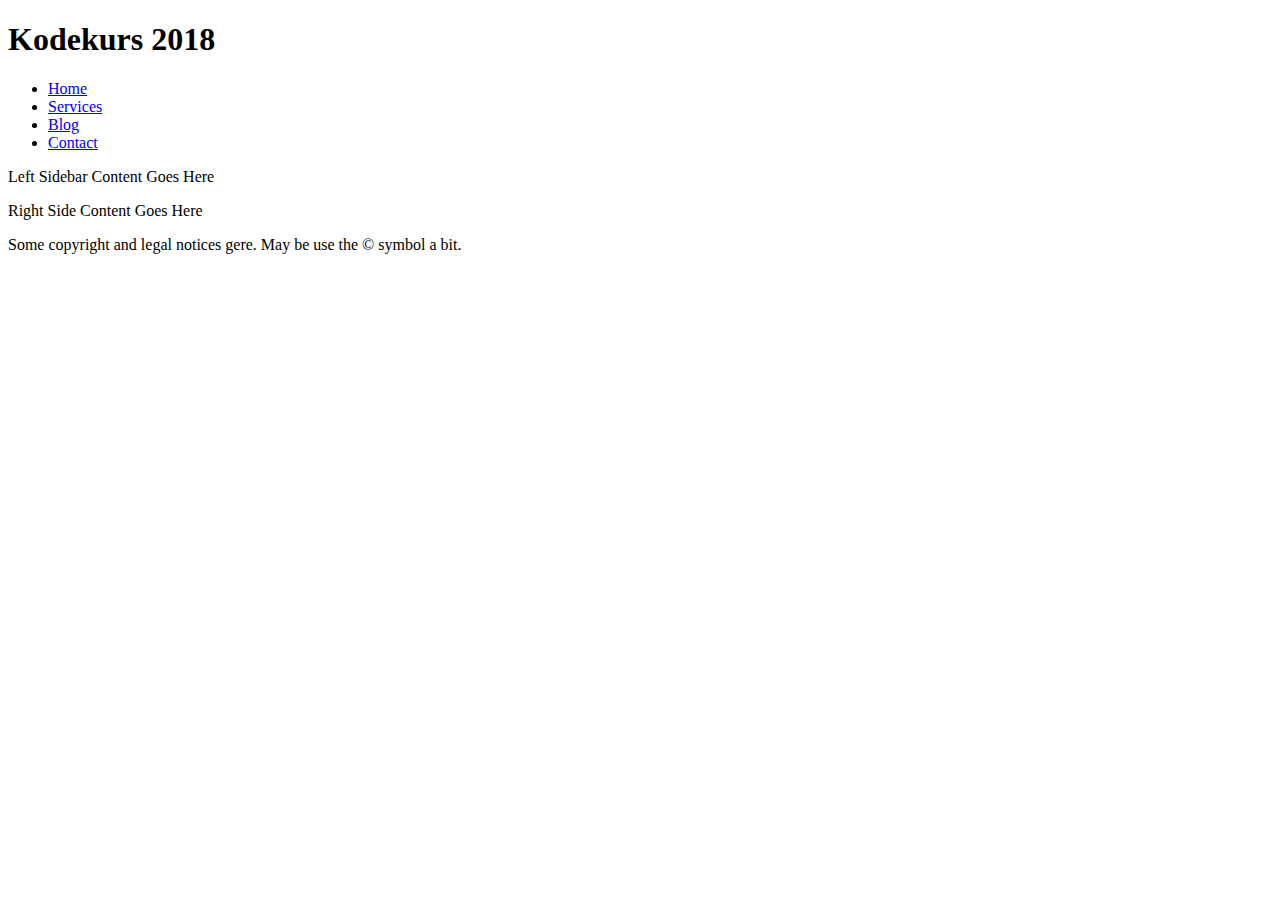
==== index.html @ 9ad6862b "Update index.html" ====
<!DOCTYPE html>
<html lang="en">
  <head>
    <meta charset="utf-8">
  <meta http-equiv="X-UA-Compatible" content="IE=edge,chrome=1">
  <title>Kodekurs 2018</title>
  <meta name="description" content="">
  <meta name="author" content="">
  <meta name="viewport" content="width=device-width; initial-scale=1.0">
  <link rel="shortcut icon" href="/favicon.ico">
  <link rel="apple-touch-icon" href="/apple-touch-icon.png">
  <link rel="stylesheet" href="css/style.css" />
  </head>
  <body>
<div id="wrapper">
  <header id="header">
    <h1>Kodekurs 2018</h1>
    <nav class="navigation">
      <ul>
        <li><a href="#">Home</a></li>
        <li><a href="#">Services</a></li>
        <li><a href="#">Blog</a></li>
        <li><a href="#">Contact</a></li>
      </ul>
    </nav>
  </header>
    <div id="content" class="clearfix">
      <section id="left-sidebar">
        <p>Left Sidebar Content Goes Here</p>
      </section>
             
      <section id="right">
        <p>Right Side Content Goes Here</p>
      </section>
    </div>
         
    <footer>
      <p>Some copyright and legal notices gere. May be use the © symbol a bit.</p>
    </footer>
  </div>
</body>
</html>
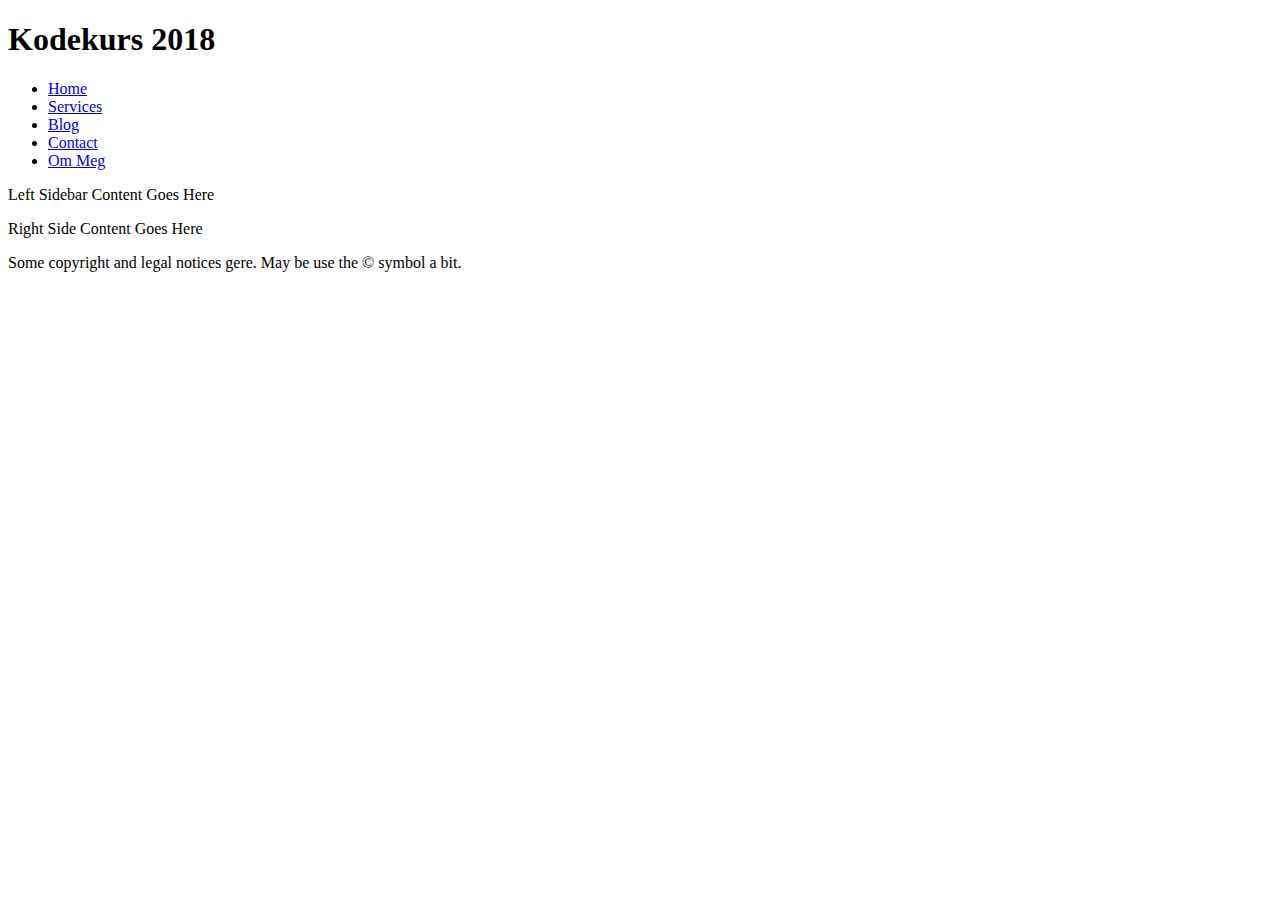
==== commit 4441c4e8: "Update index.html" ====
--- a/index.html
+++ b/index.html
@@ -21,6 +21,7 @@
         <li><a href="#">Services</a></li>
         <li><a href="#">Blog</a></li>
         <li><a href="#">Contact</a></li>
+        <li><a href="#">Om Meg</a></li>
       </ul>
     </nav>
   </header>
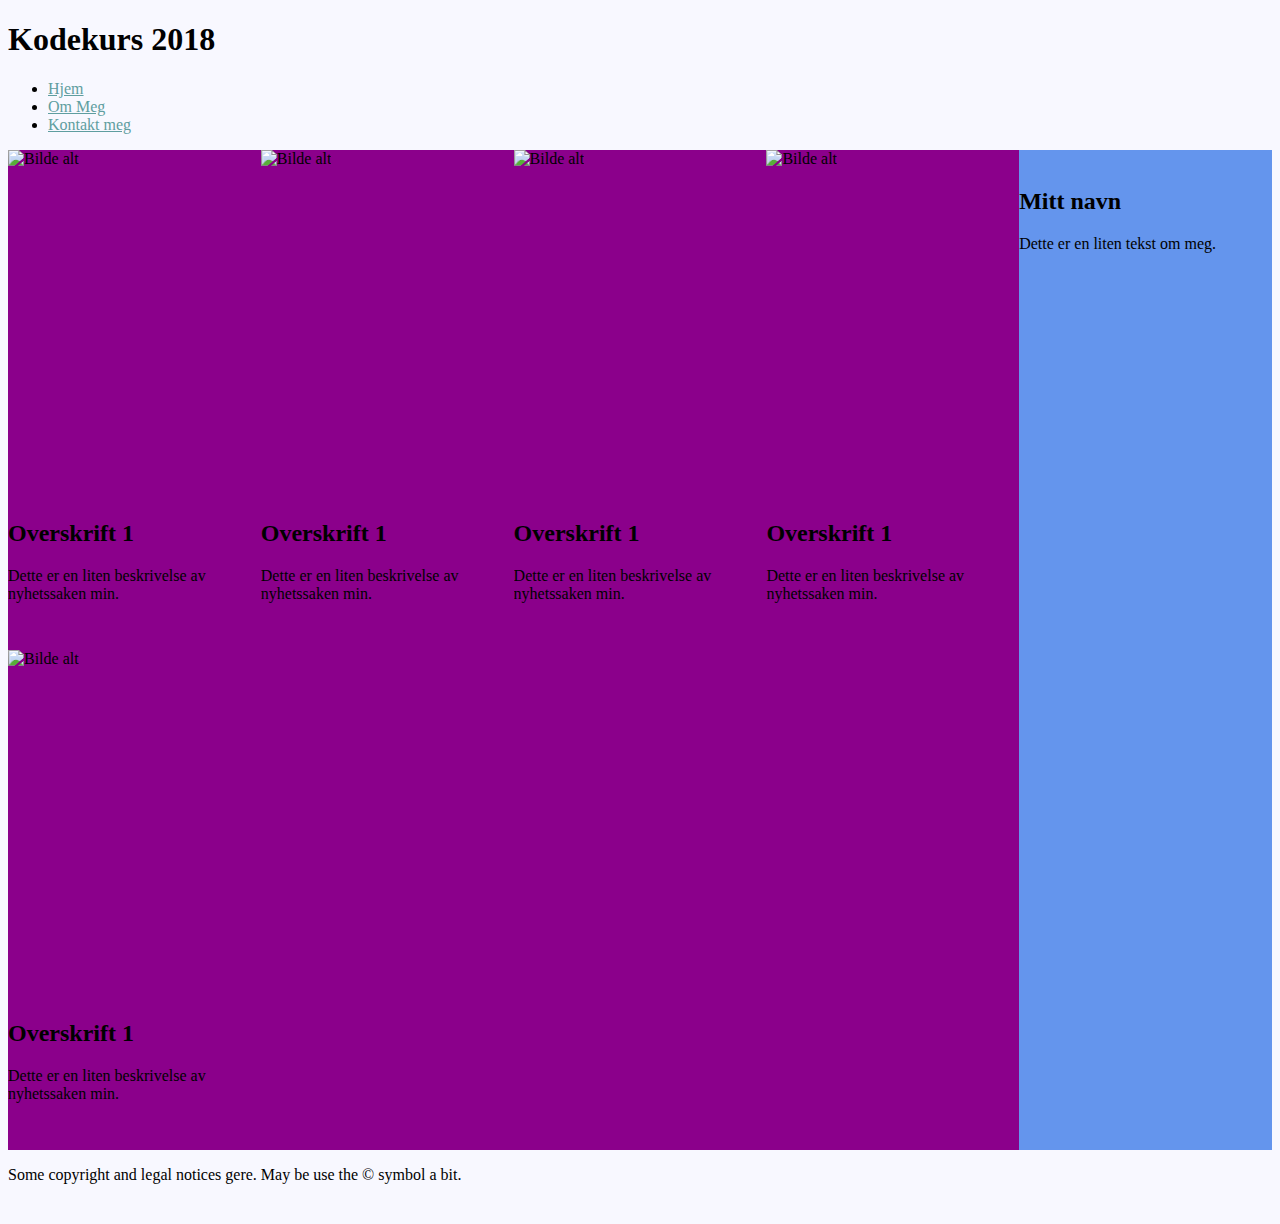
==== commit bde6ae15: "Litt innhold. Men vi må se på hvordan vi legger opp css" ====
--- a/index.html
+++ b/index.html
@@ -1,43 +1,92 @@
 <!DOCTYPE html>
-<html lang="en">
-  <head>
+<html lang="no">
+<head>
     <meta charset="utf-8">
-  <meta http-equiv="X-UA-Compatible" content="IE=edge,chrome=1">
-  <title>Kodekurs 2018</title>
-  <meta name="description" content="">
-  <meta name="author" content="">
-  <meta name="viewport" content="width=device-width; initial-scale=1.0">
-  <link rel="shortcut icon" href="/favicon.ico">
-  <link rel="apple-touch-icon" href="/apple-touch-icon.png">
-  <link rel="stylesheet" href="css/style.css" />
-  </head>
-  <body>
-<div id="wrapper">
-  <header id="header">
-    <h1>Kodekurs 2018</h1>
-    <nav class="navigation">
-      <ul>
-        <li><a href="#">Home</a></li>
-        <li><a href="#">Services</a></li>
-        <li><a href="#">Blog</a></li>
-        <li><a href="#">Contact</a></li>
-        <li><a href="#">Om Meg</a></li>
-      </ul>
-    </nav>
-  </header>
-    <div id="content" class="clearfix">
-      <section id="left-sidebar">
-        <p>Left Sidebar Content Goes Here</p>
-      </section>
-             
-      <section id="right">
-        <p>Right Side Content Goes Here</p>
-      </section>
+    <meta http-equiv="X-UA-Compatible" content="IE=edge,chrome=1">
+    <title>Kodekurs 2018</title>
+    <meta name="description" content="">
+    <meta name="author" content="">
+    <meta name="viewport" content="width=device-width; initial-scale=1.0">
+    <link rel="shortcut icon" href="/favicon.ico">
+    <link rel="apple-touch-icon" href="/apple-touch-icon.png">
+    <link rel="stylesheet" href="css/style.css"/>
+</head>
+<body>
+<div id="hele-siden">
+    <div id="toppen">
+        <h1>Kodekurs 2018</h1>
+        <div id="hovedmeny">
+            <ul>
+                <li><a href="#">Hjem</a></li>
+                <li><a href="#">Om Meg</a></li>
+                <li><a href="#">Kontakt meg</a></li>
+            </ul>
+        </div>
     </div>
-         
-    <footer>
-      <p>Some copyright and legal notices gere. May be use the © symbol a bit.</p>
-    </footer>
-  </div>
+    <div id="innholdet" class="clearfix">
+        <div id="nyhetene">
+
+            <div class="en-nyhet">
+                <div class="en-nyhet-bilde">
+                    <img src="https://s-media-cache-ak0.pinimg.com/originals/83/a4/ee/83a4ee4daebfa4fdc90904f57fac649d.jpg" alt="Bilde alt" title="Bilde title"/>
+                </div>
+                <h2 class="en-nyhet-overskrift">Overskrift 1</h2>
+                <p class="en-nyhet-beskrivelse">
+                    Dette er en liten beskrivelse av nyhetssaken min.
+                </p>
+            </div>
+            <div class="en-nyhet">
+                <div class="en-nyhet-bilde">
+                    <img src="https://78.media.tumblr.com/1c52a71982fdb97bb8958bb59cceae0b/tumblr_inline_nl9nzq2BHs1tq5c7x.jpg" alt="Bilde alt" title="Bilde title"/>
+                </div>
+                <h2 class="en-nyhet-overskrift">Overskrift 1</h2>
+                <p class="en-nyhet-beskrivelse">
+                    Dette er en liten beskrivelse av nyhetssaken min.
+                </p>
+            </div>
+            <div class="en-nyhet">
+                <div class="en-nyhet-bilde">
+                    <img src="http://mattdturner.com/wordpress/wp-content/uploads/2011/04/imagesbug_20vs_20feature_small.jpg" alt="Bilde alt" title="Bilde title"/>
+                </div>
+                <h2 class="en-nyhet-overskrift">Overskrift 1</h2>
+                <p class="en-nyhet-beskrivelse">
+                    Dette er en liten beskrivelse av nyhetssaken min.
+                </p>
+            </div>
+            <div class="en-nyhet">
+                <div class="en-nyhet-bilde">
+                    <img src="https://encrypted-tbn0.gstatic.com/images?q=tbn:ANd9GcSPOSNooPS2lNI3Z3nG1CLDDhaWEF7pirDdHW-kTQ-57hIG3nZv" alt="Bilde alt" title="Bilde title"/>
+                </div>
+                <h2 class="en-nyhet-overskrift">Overskrift 1</h2>
+                <p class="en-nyhet-beskrivelse">
+                    Dette er en liten beskrivelse av nyhetssaken min.
+                </p>
+            </div>
+            <div class="en-nyhet">
+                <div class="en-nyhet-bilde">
+                    <img src="https://digitalsynopsis.com/wp-content/uploads/2015/03/web-designer-developer-jokes-humour-funny-41.jpg" alt="Bilde alt" title="Bilde title"/>
+                </div>
+                <h2 class="en-nyhet-overskrift">Overskrift 1</h2>
+                <p class="en-nyhet-beskrivelse">
+                    Dette er en liten beskrivelse av nyhetssaken min.
+                </p>
+            </div>
+
+        </div>
+
+        <div id="hoyre-side">
+            <div class="min-profil-mini">
+                <img src="">
+                <h2>Mitt navn</h2>
+                <p>Dette er en liten tekst om meg.</p>
+            </div>
+        </div>
+    </div>
+
+    <div id="bunnen">
+        <p>Some copyright and legal notices gere. May be use the © symbol a bit.</p>
+    </div>
+
+</div>
 </body>
 </html>
--- a/css/style.css
+++ b/css/style.css
@@ -0,0 +1,76 @@
+body{
+    background: ghostwhite;
+}
+p{
+    color: black;
+}
+h1, h2, h3{
+    color: black;
+}
+
+a{
+    color: cadetblue;
+}
+a:hover{
+    color: crimson;
+}
+#hele-siden{
+    width: 100%;
+}
+#toppen{
+
+}
+#hovedmeny{
+
+}
+#innholdet{
+    width: 100%;
+    height: 100%;
+    /**
+    Burde vi lære de om flex eller float og width?
+    ***/
+    display: flex;
+    flex-direction: row;
+    justify-content: space-around;
+}
+#nyhetene{
+    flex: 4;
+
+    display: flex;
+    flex-wrap: wrap;
+    align-items: stretch;
+    align-content: flex-start;
+    /*width: 80%;*/
+    background-color: darkmagenta;
+}
+.en-nyhet{
+    width: 25%;
+    height: 500px;
+    overflow:hidden;
+}
+.en-nyhet-bilde{
+    width: 100%;
+    height: 350px;
+    overflow:hidden;
+}
+.en-nyhet img{
+    width: 100%;
+    height: auto;
+}
+.en-nyhet-overskrift{
+
+}
+.en-nyhet-beskrivelse{
+
+}
+#hoyre-side{
+    flex: 1;
+    /*width: 20%;*/
+    background-color: cornflowerblue;
+}
+.min-profil-mini{
+
+}
+#bunnen{
+    height: 50px;
+}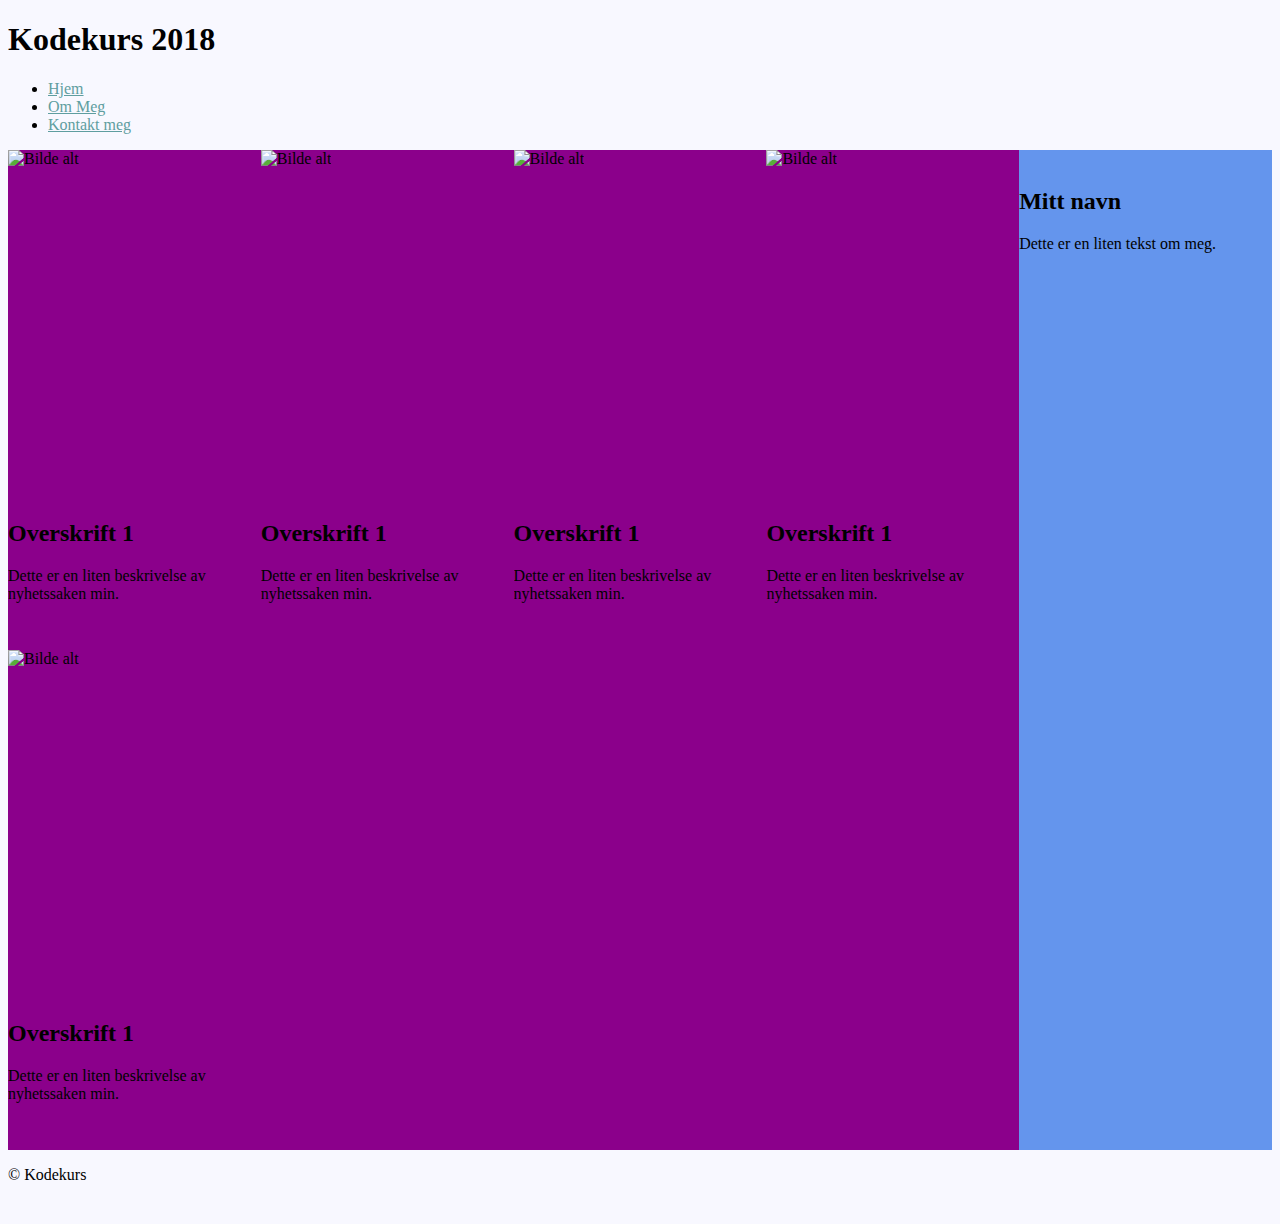
==== commit e14c35a6: "Endret litt klassenavn og slik" ====
--- a/index.html
+++ b/index.html
@@ -12,7 +12,6 @@
     <link rel="stylesheet" href="css/style.css"/>
 </head>
 <body>
-<div id="hele-siden">
     <div id="toppen">
         <h1>Kodekurs 2018</h1>
         <div id="hovedmeny">
@@ -27,47 +26,51 @@
         <div id="nyhetene">
 
             <div class="en-nyhet">
-                <div class="en-nyhet-bilde">
+                <div class="bilde">
                     <img src="https://s-media-cache-ak0.pinimg.com/originals/83/a4/ee/83a4ee4daebfa4fdc90904f57fac649d.jpg" alt="Bilde alt" title="Bilde title"/>
                 </div>
-                <h2 class="en-nyhet-overskrift">Overskrift 1</h2>
-                <p class="en-nyhet-beskrivelse">
+                <h2 class="overskrift">Overskrift 1</h2>
+                <p class="beskrivelse">
                     Dette er en liten beskrivelse av nyhetssaken min.
                 </p>
             </div>
+
             <div class="en-nyhet">
-                <div class="en-nyhet-bilde">
+                <div class="bilde">
                     <img src="https://78.media.tumblr.com/1c52a71982fdb97bb8958bb59cceae0b/tumblr_inline_nl9nzq2BHs1tq5c7x.jpg" alt="Bilde alt" title="Bilde title"/>
                 </div>
-                <h2 class="en-nyhet-overskrift">Overskrift 1</h2>
-                <p class="en-nyhet-beskrivelse">
+                <h2 class="overskrift">Overskrift 1</h2>
+                <p class="beskrivelse">
                     Dette er en liten beskrivelse av nyhetssaken min.
                 </p>
             </div>
+
             <div class="en-nyhet">
-                <div class="en-nyhet-bilde">
+                <div class="bilde">
                     <img src="http://mattdturner.com/wordpress/wp-content/uploads/2011/04/imagesbug_20vs_20feature_small.jpg" alt="Bilde alt" title="Bilde title"/>
                 </div>
-                <h2 class="en-nyhet-overskrift">Overskrift 1</h2>
-                <p class="en-nyhet-beskrivelse">
+                <h2 class="overskrift">Overskrift 1</h2>
+                <p class="beskrivelse">
                     Dette er en liten beskrivelse av nyhetssaken min.
                 </p>
             </div>
+
             <div class="en-nyhet">
-                <div class="en-nyhet-bilde">
+                <div class="bilde">
                     <img src="https://encrypted-tbn0.gstatic.com/images?q=tbn:ANd9GcSPOSNooPS2lNI3Z3nG1CLDDhaWEF7pirDdHW-kTQ-57hIG3nZv" alt="Bilde alt" title="Bilde title"/>
                 </div>
-                <h2 class="en-nyhet-overskrift">Overskrift 1</h2>
-                <p class="en-nyhet-beskrivelse">
+                <h2 class="overskrift">Overskrift 1</h2>
+                <p class="beskrivelse">
                     Dette er en liten beskrivelse av nyhetssaken min.
                 </p>
             </div>
+
             <div class="en-nyhet">
-                <div class="en-nyhet-bilde">
+                <div class="bilde">
                     <img src="https://digitalsynopsis.com/wp-content/uploads/2015/03/web-designer-developer-jokes-humour-funny-41.jpg" alt="Bilde alt" title="Bilde title"/>
                 </div>
-                <h2 class="en-nyhet-overskrift">Overskrift 1</h2>
-                <p class="en-nyhet-beskrivelse">
+                <h2 class="overskrift">Overskrift 1</h2>
+                <p class="beskrivelse">
                     Dette er en liten beskrivelse av nyhetssaken min.
                 </p>
             </div>
@@ -83,10 +86,9 @@
         </div>
     </div>
 
-    <div id="bunnen">
-        <p>Some copyright and legal notices gere. May be use the © symbol a bit.</p>
+    <div id="footer">
+        <p> © Kodekurs</p>
     </div>
 
-</div>
 </body>
 </html>
--- a/css/style.css
+++ b/css/style.css
@@ -13,9 +13,6 @@
 }
 a:hover{
     color: crimson;
-}
-#hele-siden{
-    width: 100%;
 }
 #toppen{
 
@@ -48,19 +45,19 @@
     height: 500px;
     overflow:hidden;
 }
-.en-nyhet-bilde{
+.en-nyhet .bilde{
     width: 100%;
     height: 350px;
     overflow:hidden;
 }
-.en-nyhet img{
+.en-nyhet .bilde img{
     width: 100%;
     height: auto;
 }
-.en-nyhet-overskrift{
+.en-nyhet .overskrift{
 
 }
-.en-nyhet-beskrivelse{
+.en-nyhet .beskrivelse{
 
 }
 #hoyre-side{
@@ -71,6 +68,6 @@
 .min-profil-mini{
 
 }
-#bunnen{
+#footer{
     height: 50px;
 }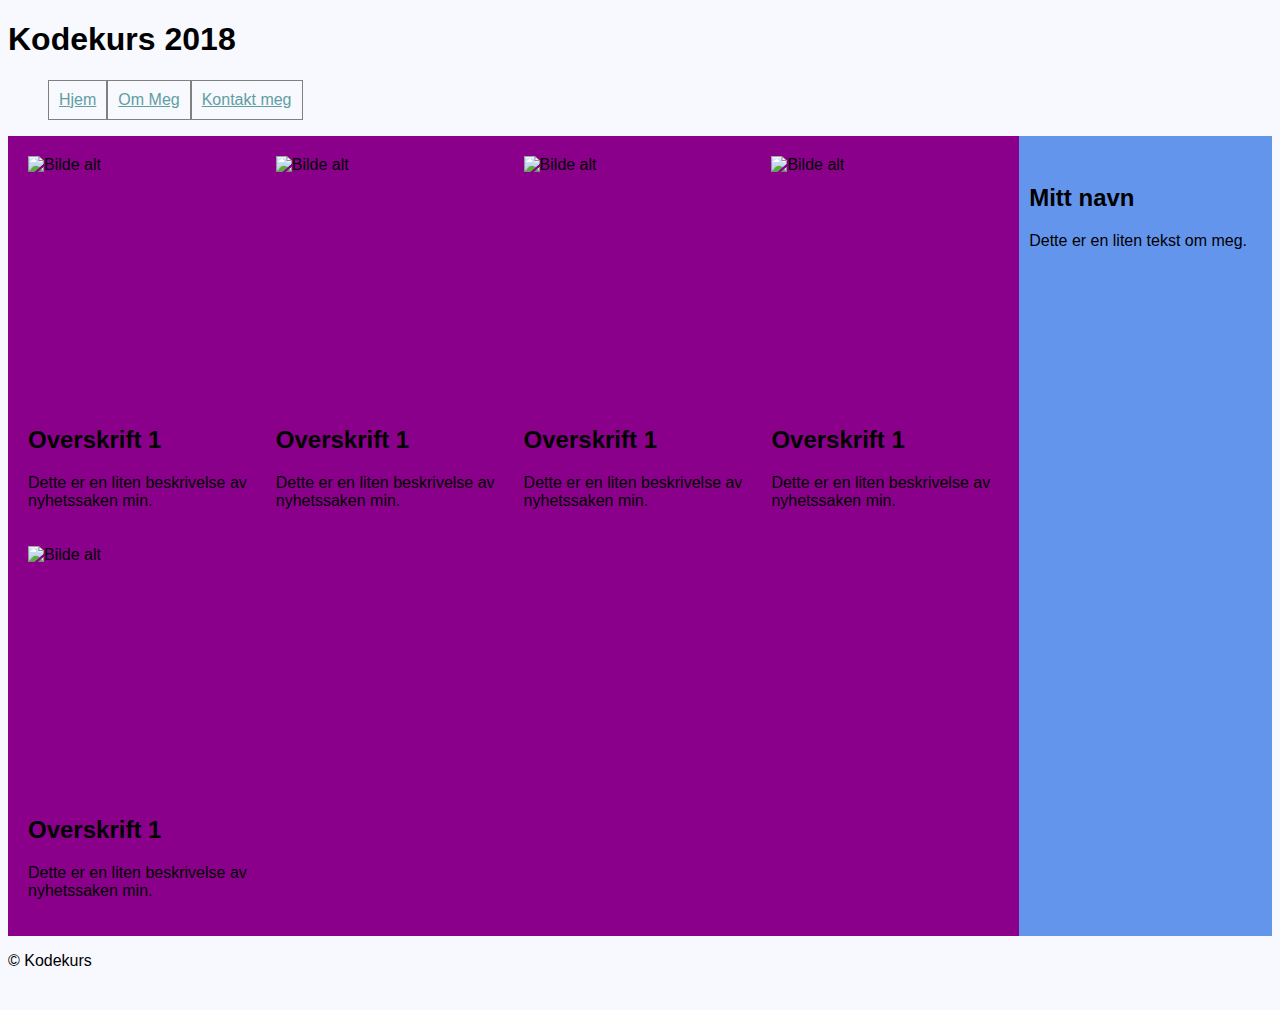
==== commit 1f13ebb2: "La til mulighet for bruk av padding sammen med definert bredde (box-sizing) og diverse flex" ====
--- a/index.html
+++ b/index.html
@@ -7,12 +7,10 @@
     <meta name="description" content="">
     <meta name="author" content="">
     <meta name="viewport" content="width=device-width; initial-scale=1.0">
-    <link rel="shortcut icon" href="/favicon.ico">
-    <link rel="apple-touch-icon" href="/apple-touch-icon.png">
     <link rel="stylesheet" href="css/style.css"/>
 </head>
 <body>
-    <div id="toppen">
+    <div id="header">
         <h1>Kodekurs 2018</h1>
         <div id="hovedmeny">
             <ul>
--- a/css/style.css
+++ b/css/style.css
@@ -1,5 +1,6 @@
 body{
     background: ghostwhite;
+    font-family: "Arial";
 }
 p{
     color: black;
@@ -14,12 +15,37 @@
 a:hover{
     color: crimson;
 }
-#toppen{
+
+div {
+    box-sizing: border-box;
+}
+
+#header{
 
 }
 #hovedmeny{
 
 }
+
+#hovedmeny ul {
+    display: flex;
+    flex-direction: row;
+}
+
+#hovedmeny ul li {
+    display: flex;
+}
+
+#hovedmeny ul li a{
+    padding: 10px;
+    border: 1px solid grey;
+}
+
+#hovedmeny ul li a:hover {
+    background-color: grey;
+    color: white;
+}
+
 #innholdet{
     width: 100%;
     height: 100%;
@@ -31,24 +57,21 @@
     justify-content: space-around;
 }
 #nyhetene{
-    flex: 4;
-
+    flex: 0 0 80%;
     display: flex;
     flex-wrap: wrap;
-    align-items: stretch;
-    align-content: flex-start;
-    /*width: 80%;*/
     background-color: darkmagenta;
+    padding: 10px;
 }
 .en-nyhet{
+    overflow:hidden;
+    padding: 10px;
+    flex: 0 0 25%;
     width: 25%;
-    height: 500px;
-    overflow:hidden;
 }
 .en-nyhet .bilde{
     width: 100%;
-    height: 350px;
-    overflow:hidden;
+    height: 250px;
 }
 .en-nyhet .bilde img{
     width: 100%;
@@ -62,8 +85,8 @@
 }
 #hoyre-side{
     flex: 1;
-    /*width: 20%;*/
     background-color: cornflowerblue;
+    padding: 10px;
 }
 .min-profil-mini{
 
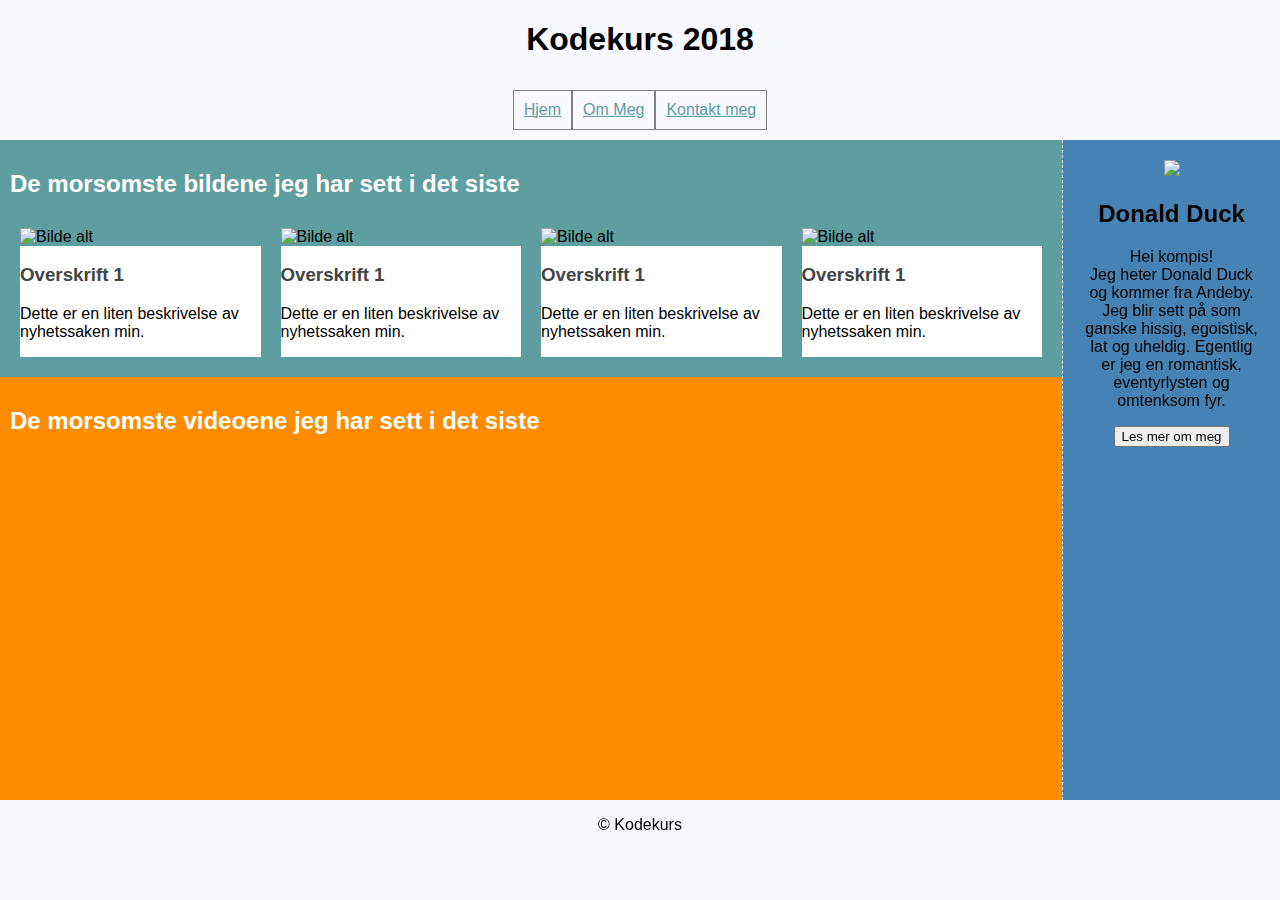
==== commit c40847c2: "Endringer i html og css" ====
--- a/index.html
+++ b/index.html
@@ -10,6 +10,7 @@
     <link rel="stylesheet" href="css/style.css"/>
 </head>
 <body>
+    <!-- Header -->
     <div id="header">
         <h1>Kodekurs 2018</h1>
         <div id="hovedmeny">
@@ -20,70 +21,97 @@
             </ul>
         </div>
     </div>
+
+    <!-- Innholdet -->
     <div id="innholdet" class="clearfix">
-        <div id="nyhetene">
+        <!-- Venstre side -->
+        <div id="venstre-side">
+            <!-- Bilder -->
+            <div class="seksjon blaa">
+                <h2>De morsomste bildene jeg har sett i det siste</h2>
+                <div class="innholdsblokk">
+                    <div class="en-nyhet">
+                        <div class="bilde">
+                            <img src="https://s-media-cache-ak0.pinimg.com/originals/83/a4/ee/83a4ee4daebfa4fdc90904f57fac649d.jpg" alt="Bilde alt" title="Bilde title"/>
+                        </div>
+                        <div class="beskrivelse">
+                            <h3 class="overskrift">Overskrift 1</h3>
+                            <p class="kort-tekst">
+                                Dette er en liten beskrivelse av nyhetssaken min.
+                            </p>
+                        </div>
+                    </div>
 
-            <div class="en-nyhet">
-                <div class="bilde">
-                    <img src="https://s-media-cache-ak0.pinimg.com/originals/83/a4/ee/83a4ee4daebfa4fdc90904f57fac649d.jpg" alt="Bilde alt" title="Bilde title"/>
+                    <div class="en-nyhet">
+                        <div class="bilde">
+                            <img src="https://78.media.tumblr.com/1c52a71982fdb97bb8958bb59cceae0b/tumblr_inline_nl9nzq2BHs1tq5c7x.jpg" alt="Bilde alt" title="Bilde title"/>
+                        </div>
+                        <div class="beskrivelse">
+                            <h3 class="overskrift">Overskrift 1</h3>
+                            <p class="kort-tekst">
+                                Dette er en liten beskrivelse av nyhetssaken min.
+                            </p>
+                        </div>
+                    </div>
+
+                    <div class="en-nyhet">
+                        <div class="bilde">
+                            <img src="http://mattdturner.com/wordpress/wp-content/uploads/2011/04/imagesbug_20vs_20feature_small.jpg" alt="Bilde alt" title="Bilde title"/>
+                        </div>
+                        <div class="beskrivelse">
+                            <h3 class="overskrift">Overskrift 1</h3>
+                            <p class="kort-tekst">
+                                Dette er en liten beskrivelse av nyhetssaken min.
+                            </p>
+                        </div>
+                    </div>
+
+                    <div class="en-nyhet">
+                        <div class="bilde">
+                            <img src="https://encrypted-tbn0.gstatic.com/images?q=tbn:ANd9GcSPOSNooPS2lNI3Z3nG1CLDDhaWEF7pirDdHW-kTQ-57hIG3nZv" alt="Bilde alt" title="Bilde title"/>
+                        </div>
+                        <div class="beskrivelse">
+                            <h3 class="overskrift">Overskrift 1</h3>
+                            <p class="kort-tekst">
+                                Dette er en liten beskrivelse av nyhetssaken min.
+                            </p>
+                        </div>
+                    </div>
                 </div>
-                <h2 class="overskrift">Overskrift 1</h2>
-                <p class="beskrivelse">
-                    Dette er en liten beskrivelse av nyhetssaken min.
-                </p>
             </div>
+            <!-- Videoer -->
+            <div class="seksjon oransj">
+                <h2>De morsomste videoene jeg har sett i det siste</h2>
+                <div class="innholdsblokk">
+                    <div class="en-nyhet">
+                        <iframe width="560" height="315" src="https://www.youtube.com/embed/i23aUei_7ig?showinfo=0" frameborder="0" allow="autoplay; encrypted-media" allowfullscreen></iframe>
+                    </div>
 
-            <div class="en-nyhet">
-                <div class="bilde">
-                    <img src="https://78.media.tumblr.com/1c52a71982fdb97bb8958bb59cceae0b/tumblr_inline_nl9nzq2BHs1tq5c7x.jpg" alt="Bilde alt" title="Bilde title"/>
+                    <div class="en-nyhet">
+                        <iframe width="560" height="315" src="https://www.youtube.com/embed/J0Eo-6N0-nU?showinfo=0" frameborder="0" allow="autoplay; encrypted-media" allowfullscreen></iframe>
+                    </div>
+
+                    <div class="en-nyhet">
+                        <iframe width="560" height="315" src="https://www.youtube.com/embed/OryL0tCekEU?showinfo=0" frameborder="0" allow="autoplay; encrypted-media" allowfullscreen></iframe>
+                    </div>
+
+                    <div class="en-nyhet">
+                        <iframe width="560" height="315" src="https://www.youtube.com/embed/hY7m5jjJ9mM?showinfo=0" frameborder="0" allow="autoplay; encrypted-media" allowfullscreen></iframe>
+                    </div>
                 </div>
-                <h2 class="overskrift">Overskrift 1</h2>
-                <p class="beskrivelse">
-                    Dette er en liten beskrivelse av nyhetssaken min.
-                </p>
             </div>
-
-            <div class="en-nyhet">
-                <div class="bilde">
-                    <img src="http://mattdturner.com/wordpress/wp-content/uploads/2011/04/imagesbug_20vs_20feature_small.jpg" alt="Bilde alt" title="Bilde title"/>
-                </div>
-                <h2 class="overskrift">Overskrift 1</h2>
-                <p class="beskrivelse">
-                    Dette er en liten beskrivelse av nyhetssaken min.
-                </p>
-            </div>
-
-            <div class="en-nyhet">
-                <div class="bilde">
-                    <img src="https://encrypted-tbn0.gstatic.com/images?q=tbn:ANd9GcSPOSNooPS2lNI3Z3nG1CLDDhaWEF7pirDdHW-kTQ-57hIG3nZv" alt="Bilde alt" title="Bilde title"/>
-                </div>
-                <h2 class="overskrift">Overskrift 1</h2>
-                <p class="beskrivelse">
-                    Dette er en liten beskrivelse av nyhetssaken min.
-                </p>
-            </div>
-
-            <div class="en-nyhet">
-                <div class="bilde">
-                    <img src="https://digitalsynopsis.com/wp-content/uploads/2015/03/web-designer-developer-jokes-humour-funny-41.jpg" alt="Bilde alt" title="Bilde title"/>
-                </div>
-                <h2 class="overskrift">Overskrift 1</h2>
-                <p class="beskrivelse">
-                    Dette er en liten beskrivelse av nyhetssaken min.
-                </p>
-            </div>
-
         </div>
-
+        <!-- Høyre side -->
         <div id="hoyre-side">
             <div class="min-profil-mini">
-                <img src="">
-                <h2>Mitt navn</h2>
-                <p>Dette er en liten tekst om meg.</p>
+                <img src="https://www.hials.no/var/hials.no/storage/images/users/kontaktpersoner/donald-duck/2657-5-nor-NO/Donald-Duck_contact2.png">
+                <h2>Donald Duck</h2>
+                <p>Hei kompis!<br/>Jeg heter Donald Duck og kommer fra Andeby.<br/>Jeg blir sett på som ganske hissig, egoistisk, lat og uheldig. Egentlig er jeg en romantisk, eventyrlysten og omtenksom fyr.</p>
+                <button>Les mer om meg</button>
             </div>
         </div>
     </div>
-
+    <!-- Footer -->
     <div id="footer">
         <p> © Kodekurs</p>
     </div>
--- a/css/style.css
+++ b/css/style.css
@@ -1,6 +1,8 @@
 body{
     background: ghostwhite;
     font-family: "Arial";
+    margin: 0px;
+
 }
 p{
     color: black;
@@ -17,19 +19,25 @@
 }
 
 div {
-    box-sizing: border-box;
+    box-sizing: border-box; /** padding and border er inkludert i div'ens bredde og høyde **/
 }
 
+/** HEADER og MENY **/
 #header{
-
+    text-align: center; /** Midtstiller teksten **/
+    width: 100%; /** Diven skal bruke 100% (hele) bredden**/
 }
 #hovedmeny{
-
+    display: flex; /** Layouten skal være flex. **/
+    justify-content: center; /** Setter innholdet i div'en i midten horisontalt (bortover)**/
+    align-content: center; /** Setter innholdet i div'en i midten vertikalt (oppover) **/
 }
 
 #hovedmeny ul {
-    display: flex;
-    flex-direction: row;
+    margin: 10px 0; /** Luft rundt boksen skal være 10px over og under med ingenting på sidene**/
+    padding: 0; /** Luft inne i boksen**/
+    display: flex;  /** Layouten skal være flex. **/
+    flex-direction: row; /** Div'ene inne i denne div'en skal plasseres bortover**/
 }
 
 #hovedmeny ul li {
@@ -46,51 +54,81 @@
     color: white;
 }
 
+/** INNHOLDET **/
 #innholdet{
     width: 100%;
     height: 100%;
-    /**
-    Burde vi lære de om flex eller float og width?
-    ***/
     display: flex;
     flex-direction: row;
     justify-content: space-around;
+    background-color: steelblue;
 }
-#nyhetene{
-    flex: 0 0 80%;
+
+/** VENSTRE SIDE AV INNHOLDET **/
+#venstre-side{
+    flex: 6;
+}
+.seksjon{
+    padding: 10px;
+}
+.seksjon h2{
+    color: white;
+}
+.seksjon.blaa{
+    background: cadetblue;
+}
+.seksjon.oransj{
+    background: darkorange;
+}
+
+.innholdsblokk{
     display: flex;
     flex-wrap: wrap;
-    background-color: darkmagenta;
+}
+
+.en-nyhet{
+    overflow: hidden;
     padding: 10px;
-}
-.en-nyhet{
-    overflow:hidden;
-    padding: 10px;
-    flex: 0 0 25%;
-    width: 25%;
+    flex: 1;
+    display: flex;
+    flex-direction: column;
 }
 .en-nyhet .bilde{
     width: 100%;
-    height: 250px;
+    height: 350px;
+    flex: 3;
+    overflow: hidden;
 }
 .en-nyhet .bilde img{
     width: 100%;
     height: auto;
 }
+.en-nyhet .beskrivelse{
+    flex: 1;
+    background: #FFF;
+    color: #777;
+}
 .en-nyhet .overskrift{
-
+    color: #444;
 }
-.en-nyhet .beskrivelse{
-
+.en-nyhet iframe{
+    max-width: 100%;
 }
+/** HØYRE SIDE AV INNHOLDET **/
 #hoyre-side{
     flex: 1;
-    background-color: cornflowerblue;
-    padding: 10px;
+    padding: 20px;
+    border-left: 1px dashed ghostwhite;
 }
 .min-profil-mini{
+    text-align: center;
+}
+.min-profil-mini img{  }
 
-}
+/** FOOTER **/
 #footer{
     height: 50px;
+    display: flex;
+    justify-content: center; /** Setter innholdet i div'en i midten horisontalt (bortover)**/
+    align-content: center; /** Setter innholdet i div'en i midten vertikalt (oppover) **/
 }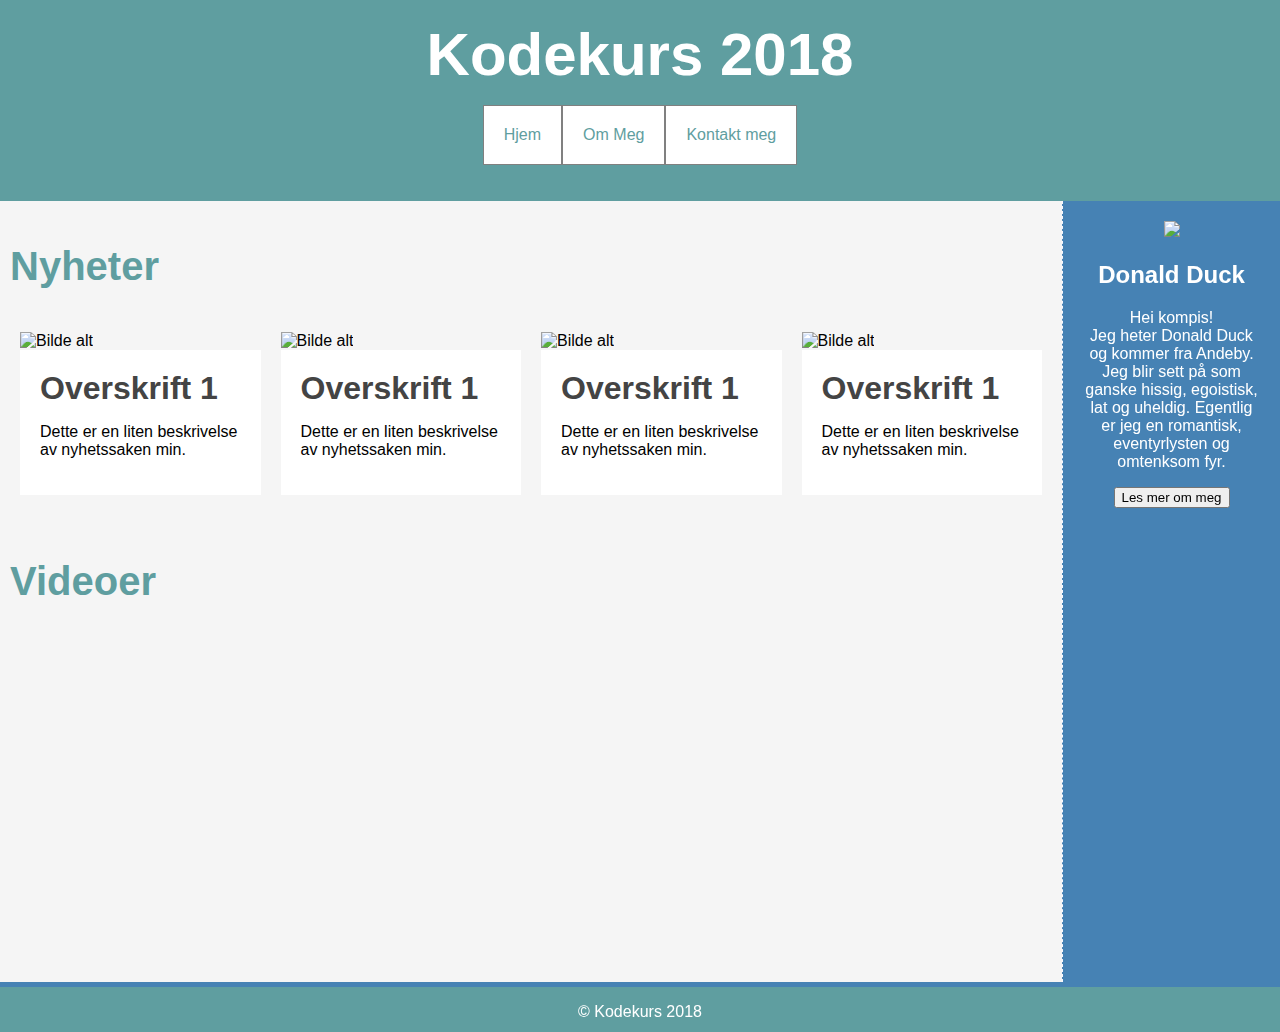
==== commit 05f23f1a: "css stuff" ====
--- a/index.html
+++ b/index.html
@@ -12,7 +12,7 @@
 <body>
     <!-- Header -->
     <div id="header">
-        <h1>Kodekurs 2018</h1>
+        <h1 id="side-tittel">Kodekurs 2018</h1>
         <div id="hovedmeny">
             <ul>
                 <li><a href="#">Hjem</a></li>
@@ -27,12 +27,12 @@
         <!-- Venstre side -->
         <div id="venstre-side">
             <!-- Bilder -->
-            <div class="seksjon blaa">
-                <h2>De morsomste bildene jeg har sett i det siste</h2>
+            <div class="seksjon">
+                <h2>Nyheter</h2>
                 <div class="innholdsblokk">
                     <div class="en-nyhet">
                         <div class="bilde">
-                            <img src="https://s-media-cache-ak0.pinimg.com/originals/83/a4/ee/83a4ee4daebfa4fdc90904f57fac649d.jpg" alt="Bilde alt" title="Bilde title"/>
+                            <img src="https://www.bokklubben.no/servlet/VisBildeServlet?produktId=15518745" alt="Bilde alt" title="Bilde title"/>
                         </div>
                         <div class="beskrivelse">
                             <h3 class="overskrift">Overskrift 1</h3>
@@ -44,7 +44,7 @@
 
                     <div class="en-nyhet">
                         <div class="bilde">
-                            <img src="https://78.media.tumblr.com/1c52a71982fdb97bb8958bb59cceae0b/tumblr_inline_nl9nzq2BHs1tq5c7x.jpg" alt="Bilde alt" title="Bilde title"/>
+                            <img src="https://serie.no/img/uploads/17/04/51271-600-0.jpg" alt="Bilde alt" title="Bilde title"/>
                         </div>
                         <div class="beskrivelse">
                             <h3 class="overskrift">Overskrift 1</h3>
@@ -56,7 +56,7 @@
 
                     <div class="en-nyhet">
                         <div class="bilde">
-                            <img src="http://mattdturner.com/wordpress/wp-content/uploads/2011/04/imagesbug_20vs_20feature_small.jpg" alt="Bilde alt" title="Bilde title"/>
+                            <img src="https://www.bokklubben.no/servlet/VisBildeServlet?produktId=15013242" alt="Bilde alt" title="Bilde title"/>
                         </div>
                         <div class="beskrivelse">
                             <h3 class="overskrift">Overskrift 1</h3>
@@ -68,7 +68,7 @@
 
                     <div class="en-nyhet">
                         <div class="bilde">
-                            <img src="https://encrypted-tbn0.gstatic.com/images?q=tbn:ANd9GcSPOSNooPS2lNI3Z3nG1CLDDhaWEF7pirDdHW-kTQ-57hIG3nZv" alt="Bilde alt" title="Bilde title"/>
+                            <img src="https://www.bokklubben.no/servlet/VisBildeServlet?produktId=15518746&width=400" alt="Bilde alt" title="Bilde title"/>
                         </div>
                         <div class="beskrivelse">
                             <h3 class="overskrift">Overskrift 1</h3>
@@ -80,8 +80,8 @@
                 </div>
             </div>
             <!-- Videoer -->
-            <div class="seksjon oransj">
-                <h2>De morsomste videoene jeg har sett i det siste</h2>
+            <div class="seksjon">
+                <h2>Videoer</h2>
                 <div class="innholdsblokk">
                     <div class="en-nyhet">
                         <iframe width="560" height="315" src="https://www.youtube.com/embed/i23aUei_7ig?showinfo=0" frameborder="0" allow="autoplay; encrypted-media" allowfullscreen></iframe>
@@ -113,7 +113,7 @@
     </div>
     <!-- Footer -->
     <div id="footer">
-        <p> © Kodekurs</p>
+        <p> © Kodekurs 2018</p>
     </div>
 
 </body>
--- a/css/style.css
+++ b/css/style.css
@@ -1,14 +1,13 @@
 body{
-    background: ghostwhite;
-    font-family: "Arial";
-    margin: 0px;
-
+    background: whitesmoke; /**Setter bakgrunnsfarge på teksten**/
+    font-family: "Arial"; /**Forteller hvilken fonttype vi skal bruke**/
+    margin: 0;
 }
 p{
-    color: black;
+    color: black; /**Setter fargen på teksten inne i denne div'en**/
 }
 h1, h2, h3{
-    color: black;
+    color: white;
 }
 
 a{
@@ -24,20 +23,28 @@
 
 /** HEADER og MENY **/
 #header{
+    padding: 20px; /** Luft inni boksen**/
     text-align: center; /** Midtstiller teksten **/
     width: 100%; /** Diven skal bruke 100% (hele) bredden**/
+    float: left;
+    background: cadetblue;
+}
+#side-tittel{
+    font-size: 60px;
+    margin: 0;
 }
 #hovedmeny{
+    color: white;
     display: flex; /** Layouten skal være flex. **/
     justify-content: center; /** Setter innholdet i div'en i midten horisontalt (bortover)**/
     align-content: center; /** Setter innholdet i div'en i midten vertikalt (oppover) **/
 }
 
 #hovedmeny ul {
-    margin: 10px 0; /** Luft rundt boksen skal være 10px over og under med ingenting på sidene**/
     padding: 0; /** Luft inne i boksen**/
     display: flex;  /** Layouten skal være flex. **/
     flex-direction: row; /** Div'ene inne i denne div'en skal plasseres bortover**/
+    background: white;
 }
 
 #hovedmeny ul li {
@@ -45,8 +52,9 @@
 }
 
 #hovedmeny ul li a{
-    padding: 10px;
+    padding: 20px;
     border: 1px solid grey;
+    text-decoration: none;
 }
 
 #hovedmeny ul li a:hover {
@@ -61,7 +69,6 @@
     display: flex;
     flex-direction: row;
     justify-content: space-around;
-    background-color: steelblue;
 }
 
 /** VENSTRE SIDE AV INNHOLDET **/
@@ -72,13 +79,11 @@
     padding: 10px;
 }
 .seksjon h2{
-    color: white;
+    color: cadetblue;
+    font-size: 40px;
 }
 .seksjon.blaa{
     background: cadetblue;
-}
-.seksjon.oransj{
-    background: darkorange;
 }
 
 .innholdsblokk{
@@ -97,7 +102,7 @@
     width: 100%;
     height: 350px;
     flex: 3;
-    overflow: hidden;
+    overflow: hidden; /**Hvis noe tar større plass en div'en (feks et bilde) skjuler vi det som går utenfor**/
 }
 .en-nyhet .bilde img{
     width: 100%;
@@ -107,9 +112,15 @@
     flex: 1;
     background: #FFF;
     color: #777;
+    padding: 20px;
 }
+.en-nyhet .beskrivelse h3{
+    margin: 0;
+}
+
 .en-nyhet .overskrift{
     color: #444;
+    font-size: 32px;
 }
 .en-nyhet iframe{
     max-width: 100%;
@@ -119,6 +130,10 @@
     flex: 1;
     padding: 20px;
     border-left: 1px dashed ghostwhite;
+    background-color: steelblue;
+}
+#hoyre-side p{
+    color: white;
 }
 .min-profil-mini{
     text-align: center;
@@ -131,4 +146,7 @@
     display: flex;
     justify-content: center; /** Setter innholdet i div'en i midten horisontalt (bortover)**/
     align-content: center; /** Setter innholdet i div'en i midten vertikalt (oppover) **/
-}+    background: cadetblue;
+    border-top: 5px solid steelblue;
+}
+#footer p{color: white;}